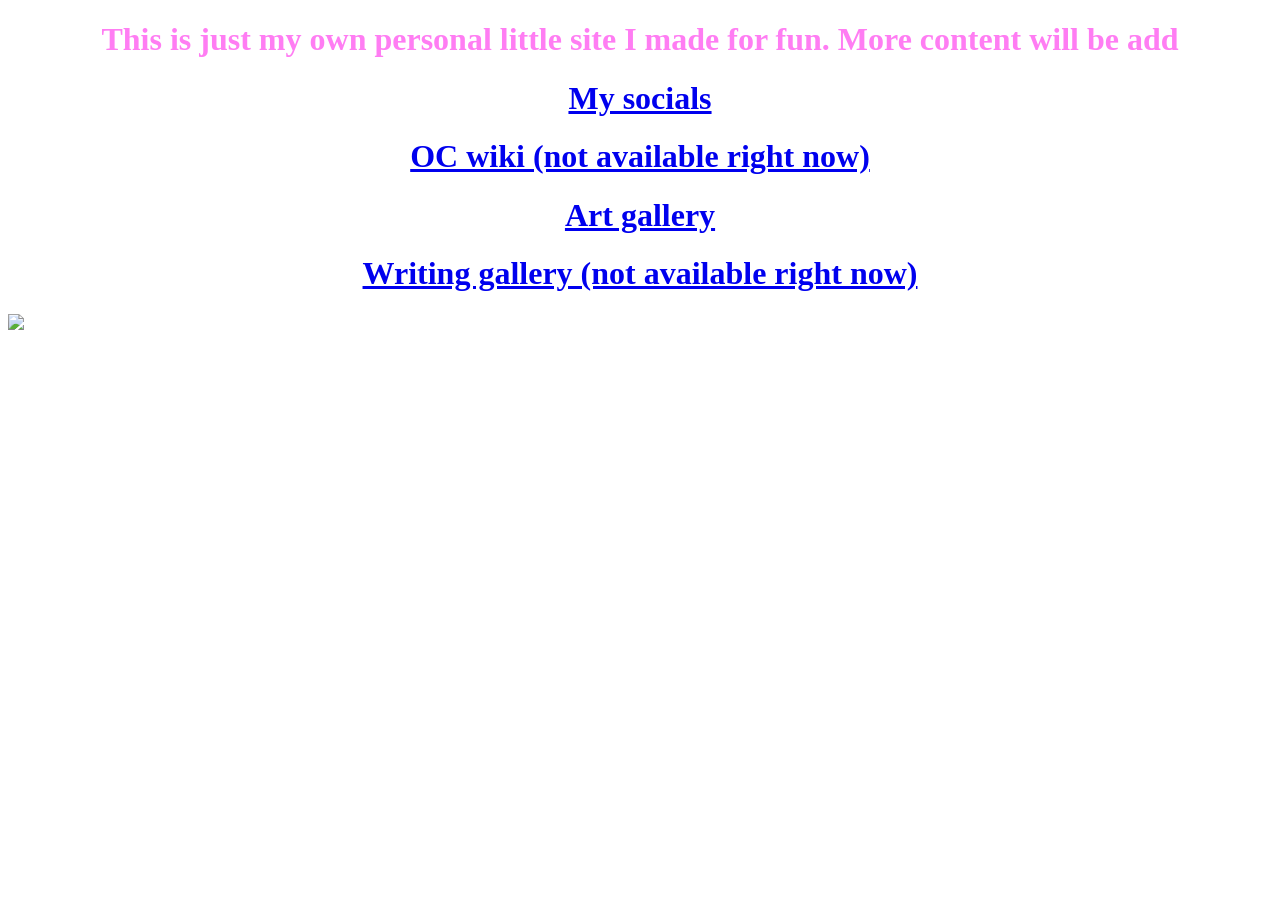
==== index.html @ 17d4f93b "Add files via upload" ====
<!DOCTYPE html>
<html>
<head>
<style>
h1 {text-align: center;}
p {text-align: center;}
div {text-align: center;}
</style>
</head>
<body>

<link rel="stylesheet" href="index.css">
<title>Matthew's site</title> 
<h1>This is just my own personal little site I made for fun. More content will be add</h1>

<h1><a href="socials.html">My socials</a></h1>
<h1><a href="notfound.html">OC wiki (not available right now)</a></h1>
<h1><a href="art_gallery.html">Art gallery</a></h1>
<h1><a href="notfound.html">Writing gallery (not available right now)</a></h1>
<img src="gifs/waving_smiley.gif" class="center" height="60">
---- index.css ----
body {
  background-image: url('gifs/stars.gif');
  color: #FF7DF3;
  font-family: Verdana;
}
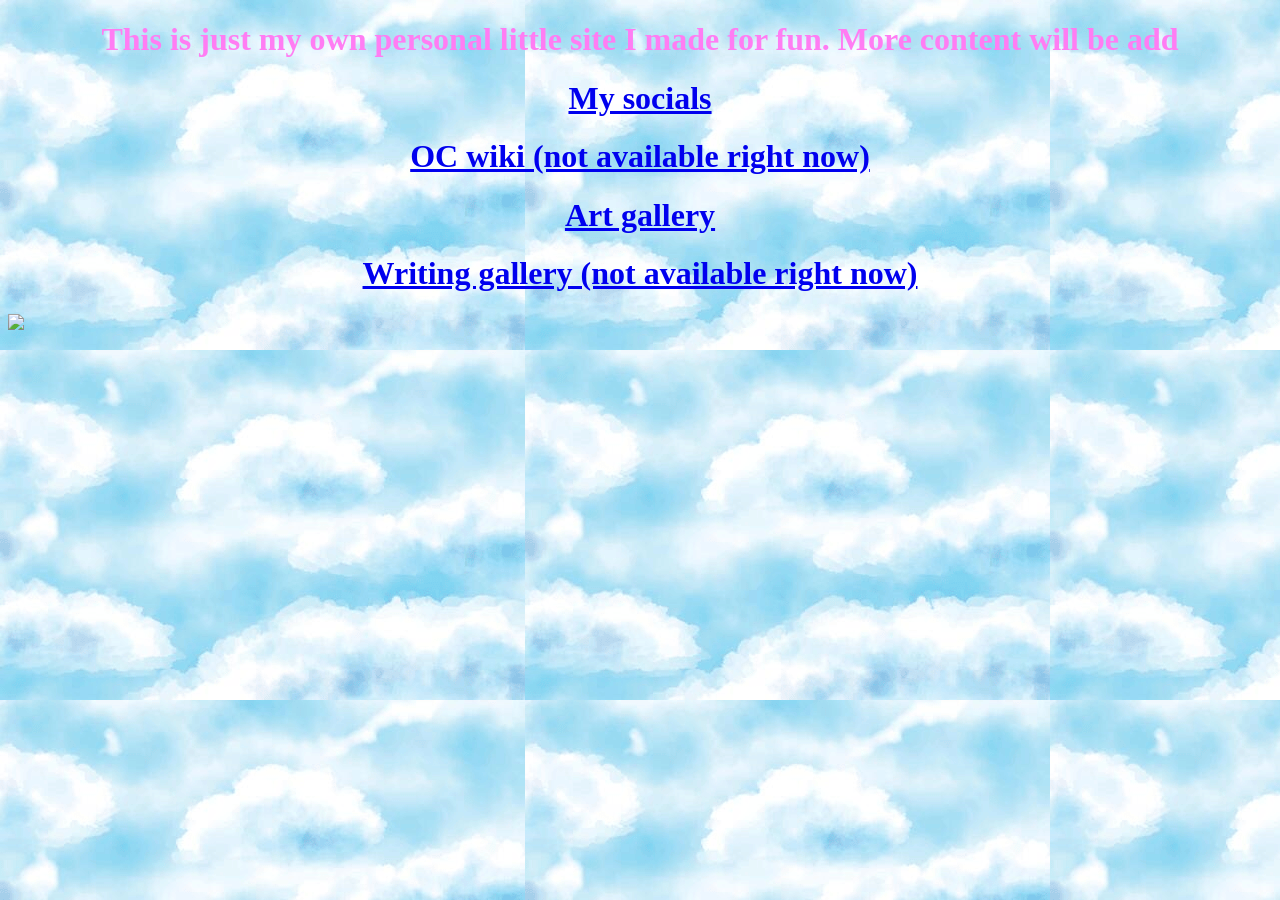
==== commit 1ffe3aca: "Rename main_page.html to index.html" ====
--- a/index.html
+++ b/index.html
@@ -17,4 +17,4 @@
 <h1><a href="notfound.html">OC wiki (not available right now)</a></h1>
 <h1><a href="art_gallery.html">Art gallery</a></h1>
 <h1><a href="notfound.html">Writing gallery (not available right now)</a></h1>
-<img src="gifs/waving_smiley.gif" class="center" height="60">+<img src="gifs/waving_smiley.gif" class="center" height="60">
--- a/index.css
+++ b/index.css
@@ -1,5 +1,5 @@
 body {
-  background-image: url('gifs/stars.gif');
+  background-image: url('clouds.png');
   color: #FF7DF3;
   font-family: Verdana;
-}+}
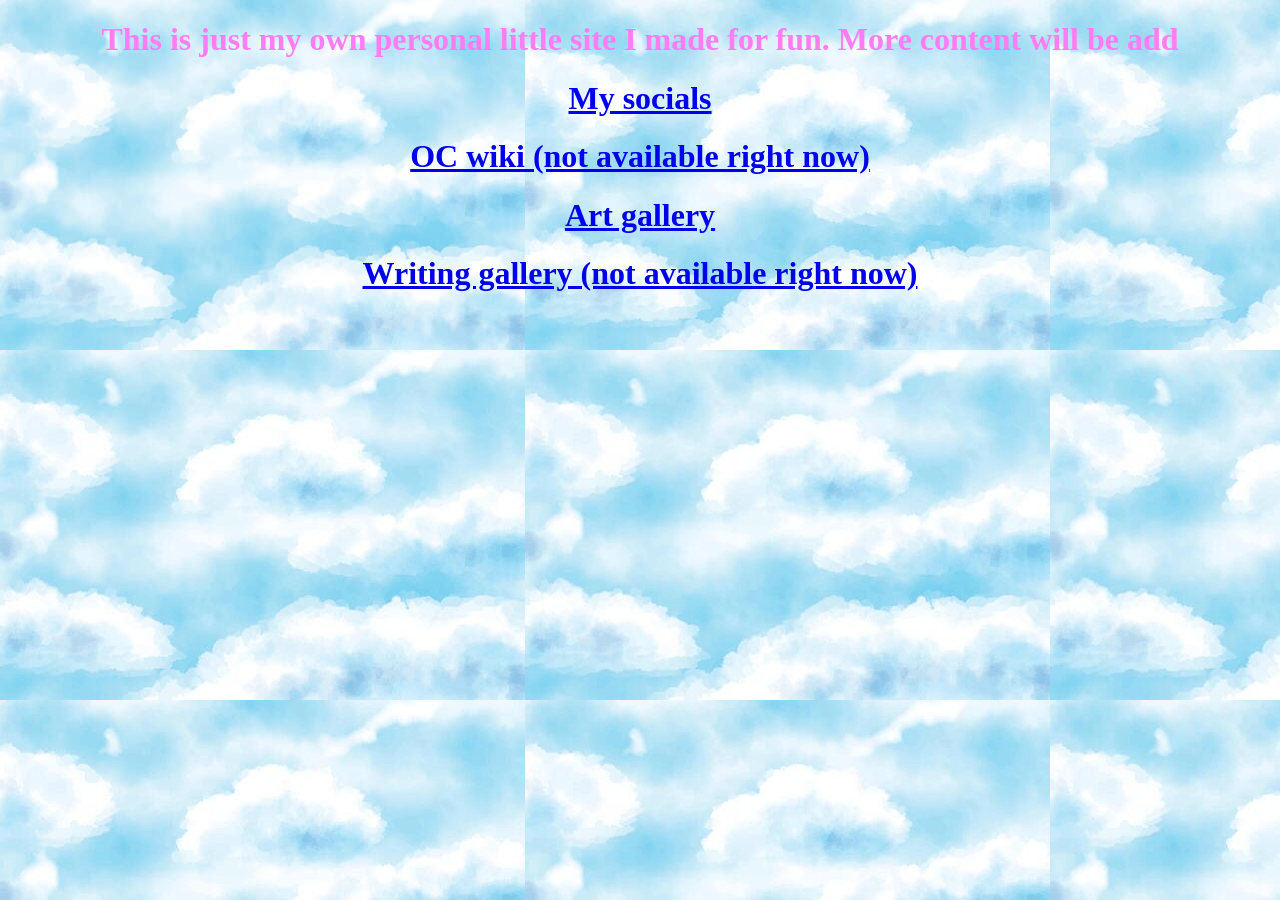
==== commit b41ae759: "Update index.html" ====
--- a/index.html
+++ b/index.html
@@ -9,7 +9,7 @@
 </head>
 <body>
 
-<link rel="stylesheet" href="index.css">
+<link rel="stylesheet" href="heaven.css">
 <title>Matthew's site</title> 
 <h1>This is just my own personal little site I made for fun. More content will be add</h1>
 
@@ -17,4 +17,3 @@
 <h1><a href="notfound.html">OC wiki (not available right now)</a></h1>
 <h1><a href="art_gallery.html">Art gallery</a></h1>
 <h1><a href="notfound.html">Writing gallery (not available right now)</a></h1>
-<img src="gifs/waving_smiley.gif" class="center" height="60">
--- a/heaven.css
+++ b/heaven.css
@@ -0,0 +1,5 @@
+body {
+  background-image: url('clouds.png');
+  color: #FF7DF3;
+  font-family: Verdana;
+}
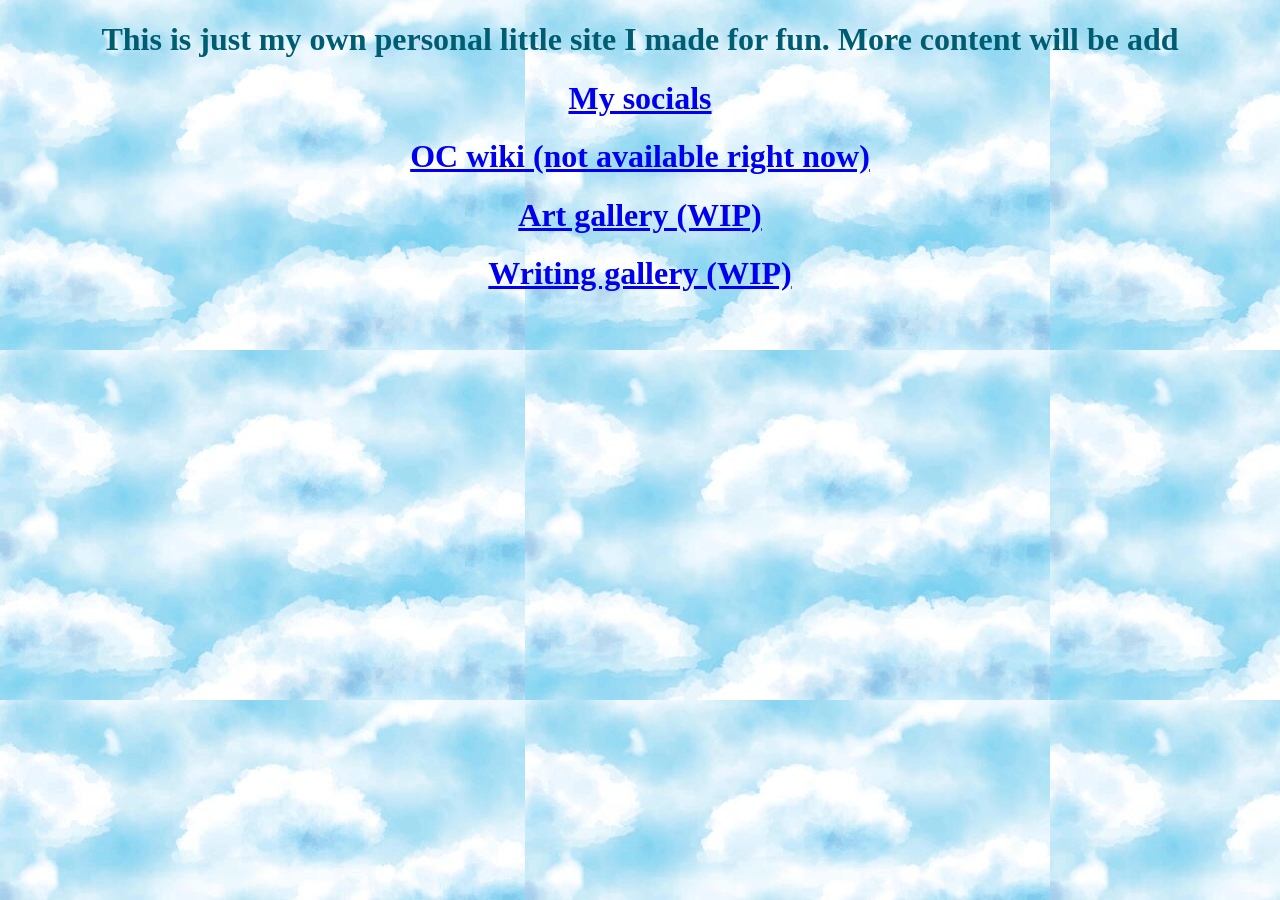
==== commit 1c4baea9: "Update index.html" ====
--- a/index.html
+++ b/index.html
@@ -15,5 +15,5 @@
 
 <h1><a href="socials.html">My socials</a></h1>
 <h1><a href="notfound.html">OC wiki (not available right now)</a></h1>
-<h1><a href="art_gallery.html">Art gallery</a></h1>
-<h1><a href="notfound.html">Writing gallery (not available right now)</a></h1>
+<h1><a href="notfound.html">Art gallery (WIP)</a></h1>
+<h1><a href="notfound.html">Writing gallery (WIP)</a></h1>
--- a/heaven.css
+++ b/heaven.css
@@ -1,5 +1,5 @@
 body {
   background-image: url('clouds.png');
-  color: #FF7DF3;
+  color: #005C70;
   font-family: Verdana;
 }
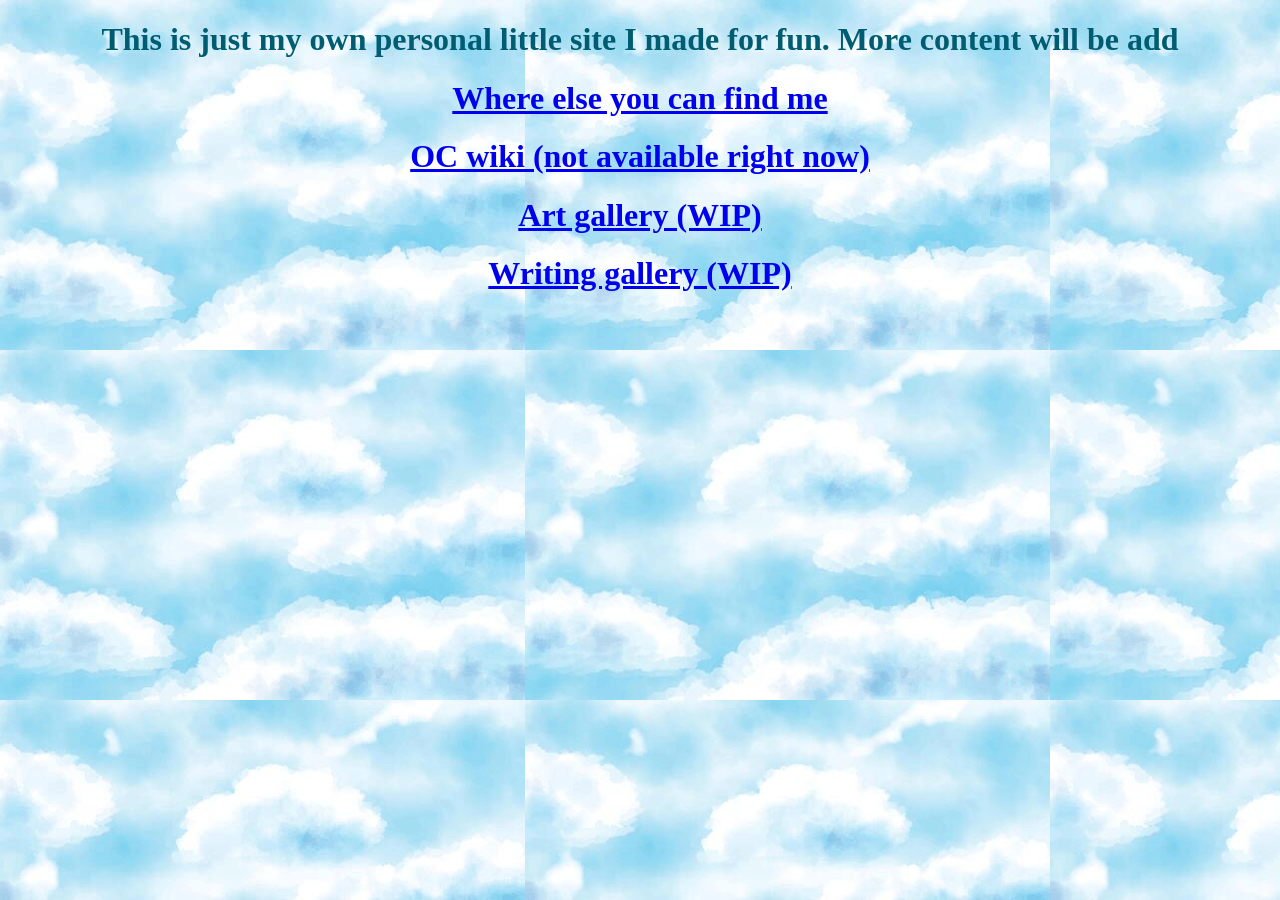
==== commit 97624d4e: "Update index.html" ====
--- a/index.html
+++ b/index.html
@@ -13,7 +13,7 @@
 <title>Matthew's site</title> 
 <h1>This is just my own personal little site I made for fun. More content will be add</h1>
 
-<h1><a href="socials.html">My socials</a></h1>
+<h1><a href="find.html">Where else you can find me</a></h1>
 <h1><a href="notfound.html">OC wiki (not available right now)</a></h1>
 <h1><a href="notfound.html">Art gallery (WIP)</a></h1>
 <h1><a href="notfound.html">Writing gallery (WIP)</a></h1>
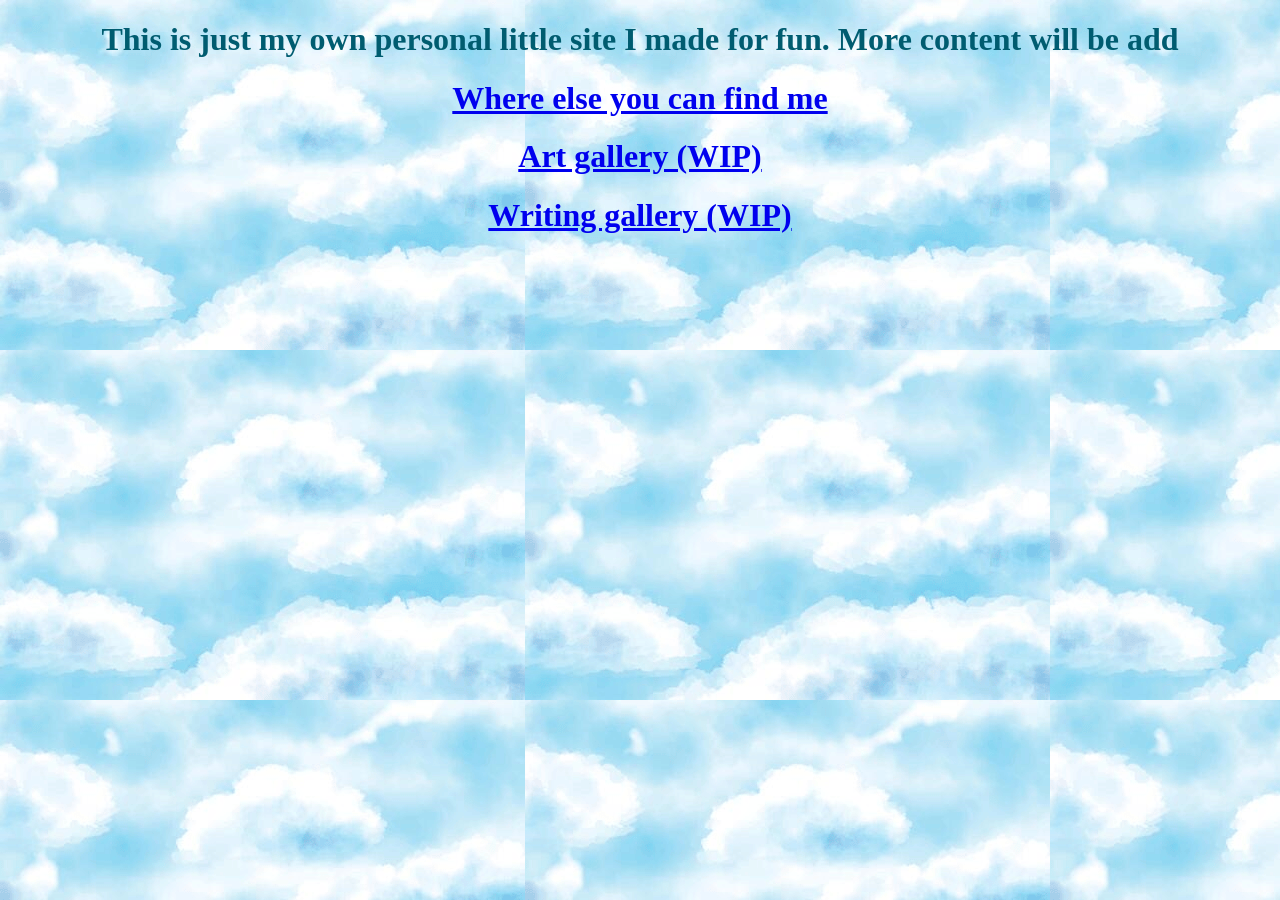
==== commit 2a55aa61: "Update index.html" ====
--- a/index.html
+++ b/index.html
@@ -14,6 +14,5 @@
 <h1>This is just my own personal little site I made for fun. More content will be add</h1>
 
 <h1><a href="find.html">Where else you can find me</a></h1>
-<h1><a href="notfound.html">OC wiki (not available right now)</a></h1>
 <h1><a href="notfound.html">Art gallery (WIP)</a></h1>
 <h1><a href="notfound.html">Writing gallery (WIP)</a></h1>
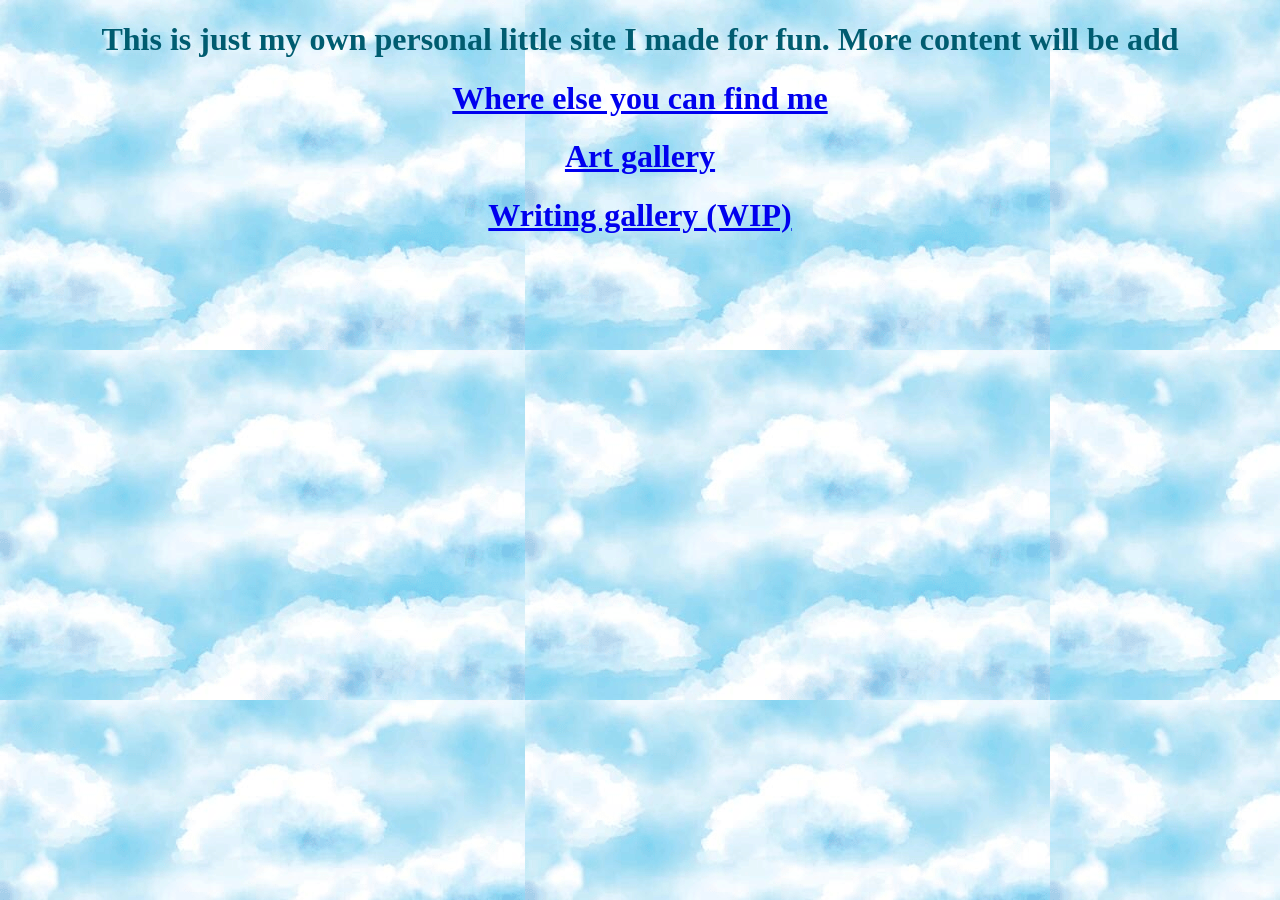
==== commit 121ea26f: "Update index.html" ====
--- a/index.html
+++ b/index.html
@@ -14,5 +14,5 @@
 <h1>This is just my own personal little site I made for fun. More content will be add</h1>
 
 <h1><a href="find.html">Where else you can find me</a></h1>
-<h1><a href="notfound.html">Art gallery (WIP)</a></h1>
+<h1><a href="art.html">Art gallery</a></h1>
 <h1><a href="notfound.html">Writing gallery (WIP)</a></h1>
